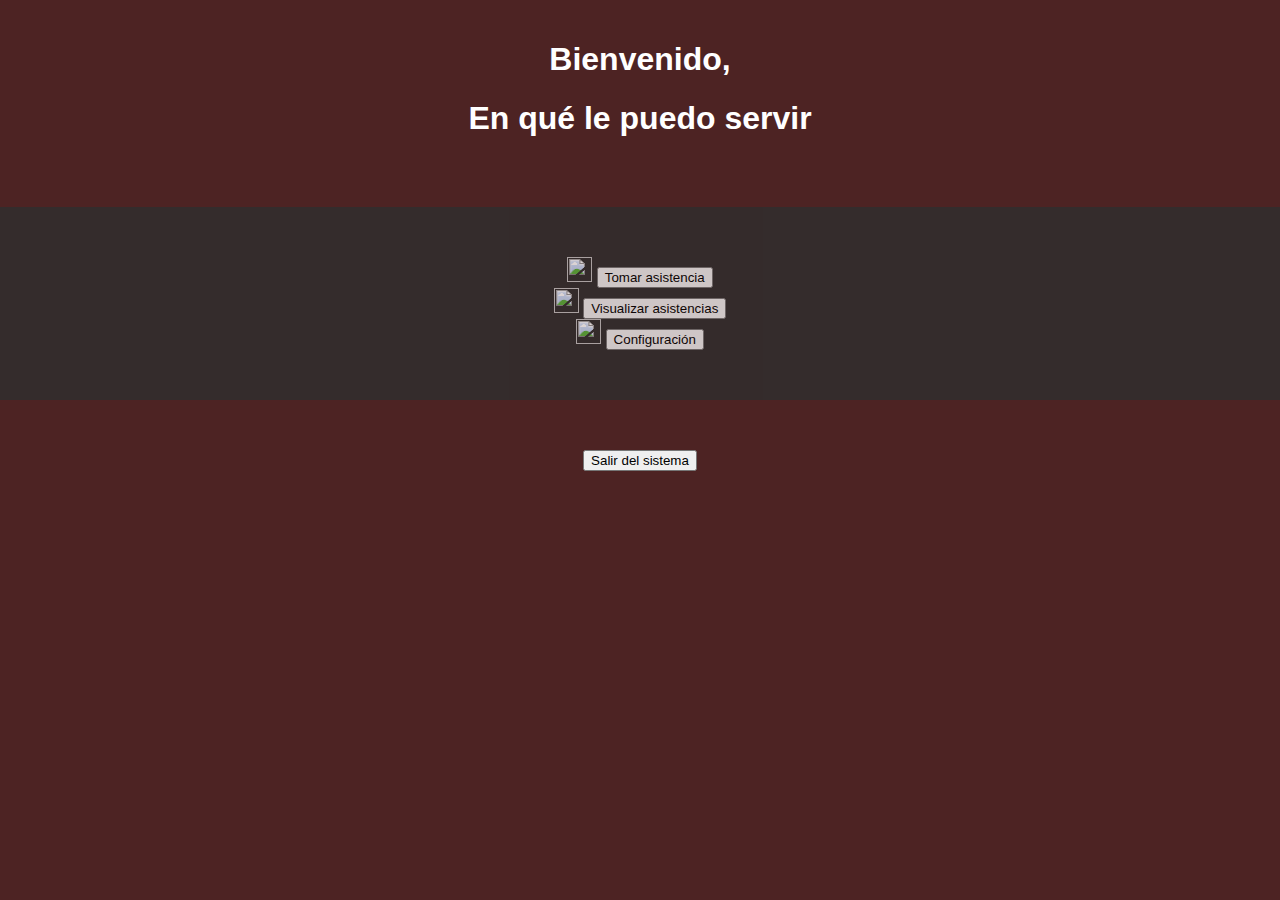
==== public/index.html @ 705a61a6 "commiteanding again" ====
<!DOCTYPE html>
<html>

  <head>
    <title>INICIO DOCENTE</title>
    <meta charset="utf-8">
    <meta name="viewport" content="width=device-width, initial-scale=1">
    <link href="https://cdn.jsdelivr.net/npm/bootstrap@5.0.0/dist/css/bootstrap.min.css" rel="stylesheet" integrity="sha384-wEmeIV1mKuiNpC+IOBjI7aAzPcEZeedi5yW5f2yOq55WWLwNGmvvx4Um1vskeMj0" crossorigin="anonymous">
    <link rel="stylesheet" href="stylesheets/style.css">
  </head>

  <body>
    <div style="text-align: center; padding-top: 20px; margin-bottom: 70px;">
      <h1>Bienvenido,</h1><h1>En qué le puedo servir</h1>
    </div>
    <div class="container">
      <div style="vertical-align: middle;"> 
        <div style="padding-top: 50px; padding-bottom: 50px; background-color: #2e2e2e; opacity: 80%;">
          <div class="container">
            <div class="row">
              <div class="col" style="text-align: center;">
                <img src="~/Learning-Face-toolchain/public/images/tomar_asistencia.png" height="25px" width="25px">
                <button type="button" class="btn btn-secondary">Tomar asistencia</button>
              </div>
              <div class="col" style="text-align: center;">
                <img src="~/Learning-Face-toolchain/public/images/asistencia.png" height="25px" width="25px">
                <button type="button" class="btn btn-secondary">Visualizar asistencias</button>
              </div>
              <div class="col" style="text-align: center;">
                <img src="~/Learning-Face-toolchain/public/images/configuracion.png" height="25px" width="25px">
                <button type="button" class="btn btn-secondary">Configuración</button>
              </div>
            </div>
          </div>
        </div>
      </div>
    </div>
    <div style="text-align: center; padding-top: 50px;">
      <button type="button" class="btn btn-secondary">Salir del sistema</button>
    </div>
  </body>

  <script src="~/lib/jquery/dist/jquery.min.js"></script>
  <script src="~/lib/bootstrap/dist/js/bootstrap.bundle.min.js"></script>
  <script src="~/js/site.js" asp-append-version="true"></script>

</html>
---- public/stylesheets/style.css ----
/* style.css
 * This file provides css styles.
 */

body,html {
	background-color: #4d2323; width : 100%;
	height: 100%;
	margin: 0 auto;
	font-family: "HelveticaNeue-Light", "Helvetica Neue Light", "Helvetica Neue", Helvetica, Arial, "Lucida Grande", sans-serif;
	color: #ffffff;
}

a {
	text-decoration: none;
	color: #00aed1;
}

a:hover {
	text-decoration: underline;
}

.newappIcon {
	padding-top: 10%;
	display: block;
	margin: 0 auto;
	padding-bottom: 2em;
	max-width:200px;
}

h1 {
	font-weight: bold;
	font-size: 2em;
}

.leftHalf {
	float: left;
	background-color: #26343f;
	width: 45%;
	height: 100%;
}

.rightHalf {
	float: right;
	width: 55%;
	background-color: #313f4a;
	height: 100%;
	overflow:auto;
}

.blue {
	color: #00aed1;
}


table {
	table-layout: fixed;
	width: 800px;
	margin: 0 auto;
	word-wrap: break-word;
	padding-top:10%;
}

th {
	border-bottom: 1px solid #000;
}

th, td {
	text-align: left;
	padding: 2px 20px;
}

.env-var {
	text-align: right;
	border-right: 1px solid #000;
	width: 30%;
}

pre {
	padding: 0;
	margin: 0;
}
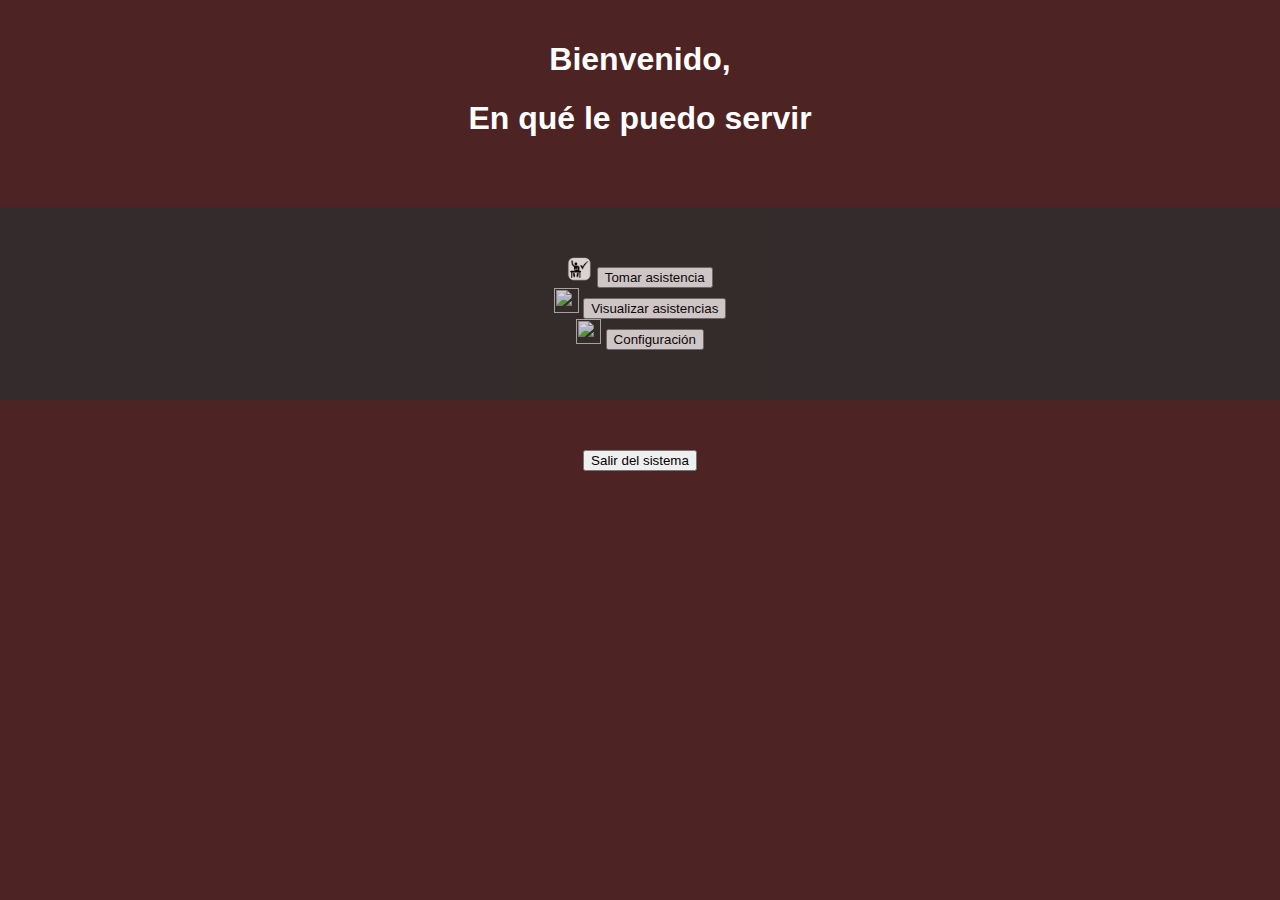
==== commit fcec6d2d: "imagen" ====
--- a/public/index.html
+++ b/public/index.html
@@ -19,7 +19,7 @@
           <div class="container">
             <div class="row">
               <div class="col" style="text-align: center;">
-                <img src="~/Learning-Face-toolchain/public/images/tomar_asistencia.png" height="25px" width="25px">
+                <img  src="images/tomar_asistencia.png" height="25px" width="25px">
                 <button type="button" class="btn btn-secondary">Tomar asistencia</button>
               </div>
               <div class="col" style="text-align: center;">
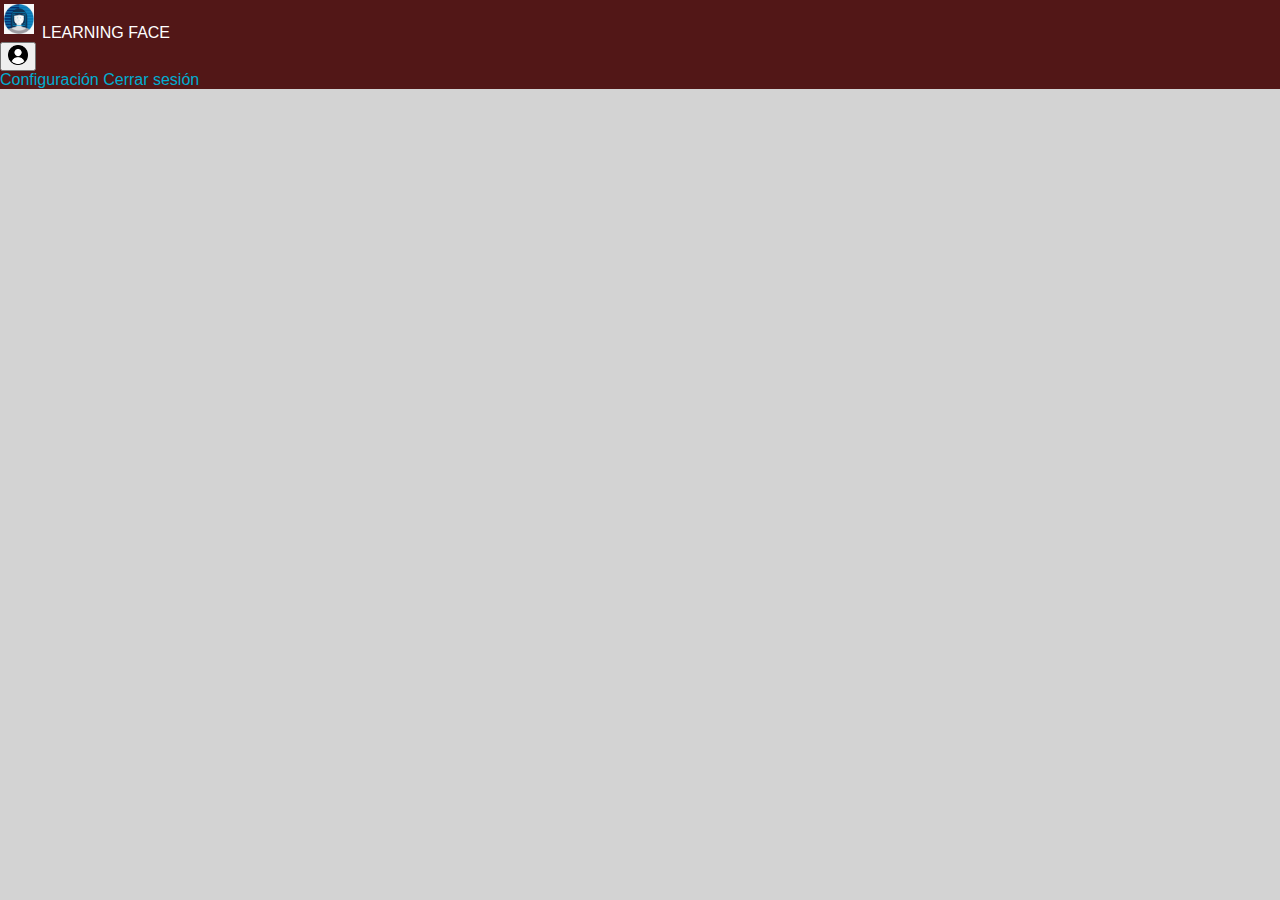
==== commit c1b09e43: "commiteanding" ====
--- a/public/index.html
+++ b/public/index.html
@@ -10,34 +10,25 @@
   </head>
 
   <body>
-    <div style="text-align: center; padding-top: 20px; margin-bottom: 70px;">
-      <h1>Bienvenido,</h1><h1>En qué le puedo servir</h1>
-    </div>
-    <div class="container">
-      <div style="vertical-align: middle;"> 
-        <div style="padding-top: 50px; padding-bottom: 50px; background-color: #2e2e2e; opacity: 80%;">
-          <div class="container">
-            <div class="row">
-              <div class="col" style="text-align: center;">
-                <img  src="images/tomar_asistencia.png" height="25px" width="25px">
-                <button type="button" class="btn btn-secondary">Tomar asistencia</button>
-              </div>
-              <div class="col" style="text-align: center;">
-                <img src="~/Learning-Face-toolchain/public/images/asistencia.png" height="25px" width="25px">
-                <button type="button" class="btn btn-secondary">Visualizar asistencias</button>
-              </div>
-              <div class="col" style="text-align: center;">
-                <img src="~/Learning-Face-toolchain/public/images/configuracion.png" height="25px" width="25px">
-                <button type="button" class="btn btn-secondary">Configuración</button>
-              </div>
+    <div style="background: #521717;">
+      <div class="row">
+        <div class="col-lg-6">
+          <a href="index.html" style="color: #FFFFFF;"><img src="images/learning_face.png" height="30px" width="30px" style="margin-top: 4px; margin-left: 4px; margin-bottom: 4px; margin-right: 8px;"/>LEARNING FACE</a>
+        </div>
+        <div class="coll-lg-6">
+          <div class="dropdown">
+            <button class="btn btn-secondary btn-sm dropdown-toggle" type="button" id="dropdownMenuButton" data-toggle="dropdown" aria-haspopup="true" aria-expanded="false">
+              <img src="images/usu.png" height="20px" width="20px">
+            </button>
+            <div class="dropdown-menu" aria-labelledby="dropdownMenuButton">
+                <a class="dropdown-item" href="#">Configuración</a>
+                <a class="dropdown-item" href="#">Cerrar sesión</a>
             </div>
           </div>
         </div>
       </div>
     </div>
-    <div style="text-align: center; padding-top: 50px;">
-      <button type="button" class="btn btn-secondary">Salir del sistema</button>
-    </div>
+    
   </body>
 
   <script src="~/lib/jquery/dist/jquery.min.js"></script>
--- a/public/stylesheets/style.css
+++ b/public/stylesheets/style.css
@@ -3,7 +3,7 @@
  */
 
 body,html {
-	background-color: #4d2323; width : 100%;
+	background-color: #d3d3d3; width : 100%;
 	height: 100%;
 	margin: 0 auto;
 	font-family: "HelveticaNeue-Light", "Helvetica Neue Light", "Helvetica Neue", Helvetica, Arial, "Lucida Grande", sans-serif;
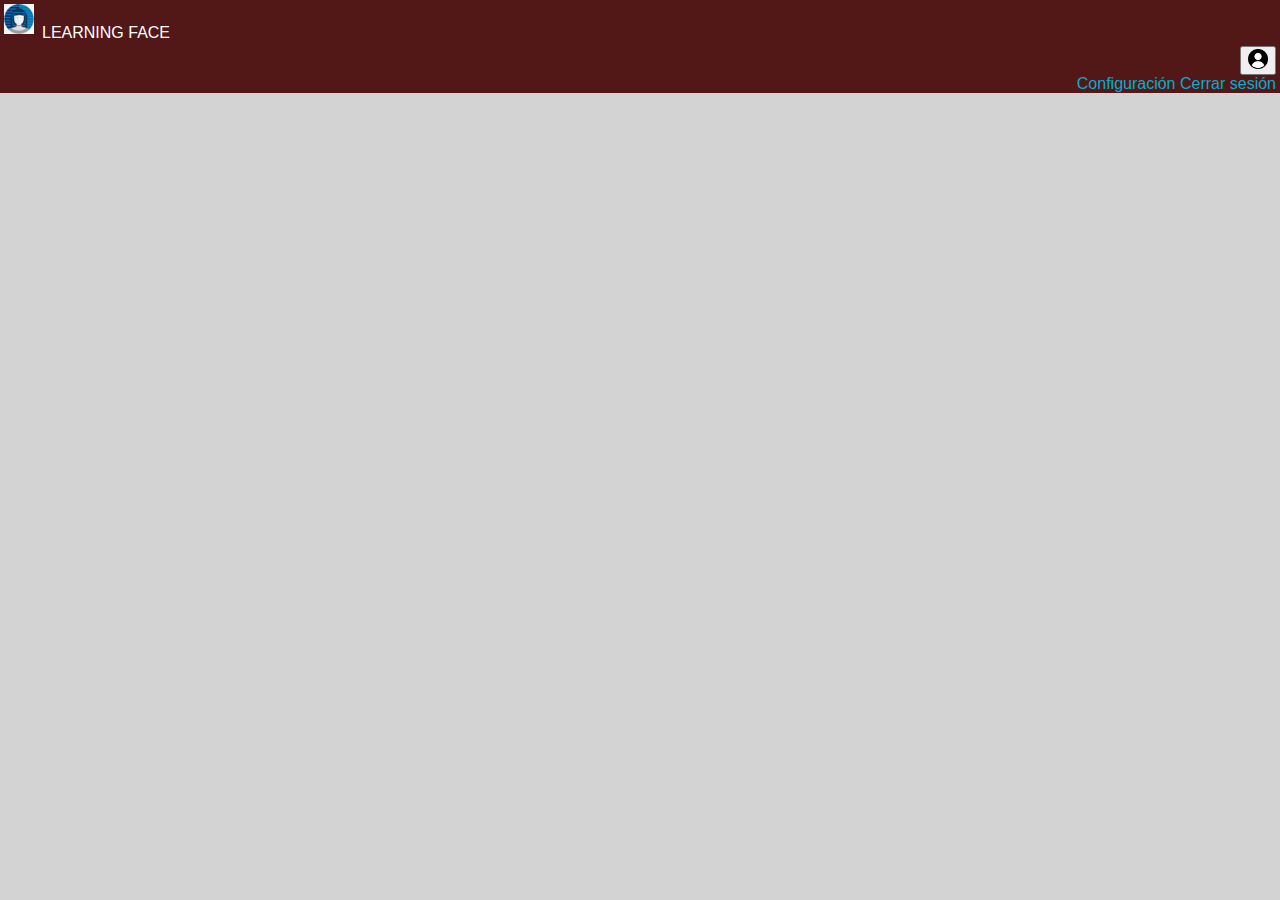
==== commit 73a8390a: "titulex siuuuu" ====
--- a/public/index.html
+++ b/public/index.html
@@ -12,17 +12,19 @@
   <body>
     <div style="background: #521717;">
       <div class="row">
-        <div class="col-lg-6">
+        <div class="col-lg-11">
           <a href="index.html" style="color: #FFFFFF;"><img src="images/learning_face.png" height="30px" width="30px" style="margin-top: 4px; margin-left: 4px; margin-bottom: 4px; margin-right: 8px;"/>LEARNING FACE</a>
         </div>
-        <div class="coll-lg-6">
-          <div class="dropdown">
-            <button class="btn btn-secondary btn-sm dropdown-toggle" type="button" id="dropdownMenuButton" data-toggle="dropdown" aria-haspopup="true" aria-expanded="false">
-              <img src="images/usu.png" height="20px" width="20px">
-            </button>
-            <div class="dropdown-menu" aria-labelledby="dropdownMenuButton">
+        <div class="col-lg-1">
+          <div style="text-align: right; margin-top: 4px; margin-right: 4px;">
+            <div class="dropdown">
+              <button class="btn btn-secondary btn-sm dropdown-toggle" type="button" id="dropdownMenuButton" data-toggle="dropdown" aria-haspopup="true" aria-expanded="false">
+                <img src="images/usu.png" height="20px" width="20px">
+              </button>
+              <div class="dropdown-menu" aria-labelledby="dropdownMenuButton">
                 <a class="dropdown-item" href="#">Configuración</a>
                 <a class="dropdown-item" href="#">Cerrar sesión</a>
+              </div>
             </div>
           </div>
         </div>
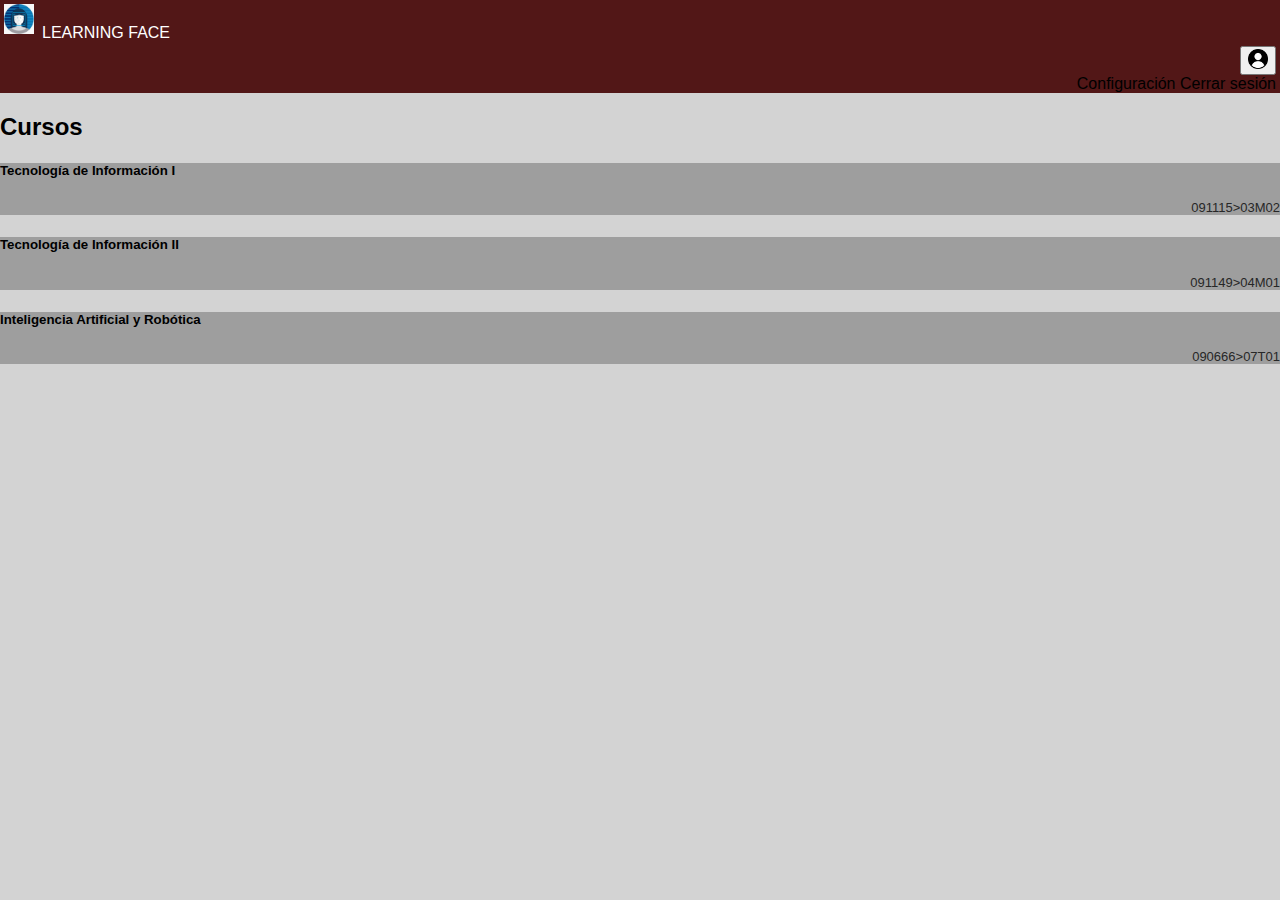
==== commit 4b28876f: "ya son más de las 12" ====
--- a/public/index.html
+++ b/public/index.html
@@ -10,6 +10,9 @@
   </head>
 
   <body>
+
+    <!-- TÍTULO -->
+
     <div style="background: #521717;">
       <div class="row">
         <div class="col-lg-11">
@@ -30,6 +33,43 @@
         </div>
       </div>
     </div>
+
+
+    <div class="container">
+      <div style="margin-top: 15px; margin-bottom: 20px;"><h2 style="font-weight: 600;">Cursos</h2></div>
+
+      <!-- "FOR" REPETIR CURSOS DE LA BD -->
+      <div style="margin-top: 15px; margin-bottom: 10px;">
+        <a href="vis_asis.html"><div class="card" style="width: 100%; background: rgb(158, 158, 158);">
+          <div class="card-body">
+            <!-- DATOS A REPETIR CON INFO DE LA BD -->
+            <h5 class="card-title" style="font-weight: bold; color: #000000;">Tecnología de Información I</h5>
+            <p class="card-text" style="text-align: right; font-size: small; color: rgb(39, 39, 39);">091115>03M02</p>
+          </div>
+        </div></a>
+      </div>
+
+      <div style="margin-top: 15px; margin-bottom: 10px;">
+        <a href="#"><div class="card" style="width: 100%; background: rgb(158, 158, 158);">
+          <div class="card-body">
+            <!-- DATOS A REPETIR CON INFO DE LA BD -->
+            <h5 class="card-title" style="font-weight: bold; color: #000000;">Tecnología de Información II</h5>
+            <p class="card-text" style="text-align: right; font-size: small; color: rgb(39, 39, 39);">091149>04M01</p>
+          </div>
+        </div></a>
+      </div>
+
+      <div style="margin-top: 15px; margin-bottom: 10px;">
+        <a href="#"><div class="card" style="width: 100%; background: rgb(158, 158, 158);">
+          <div class="card-body">
+            <!-- DATOS A REPETIR CON INFO DE LA BD -->
+            <h5 class="card-title" style="font-weight: bold; color: #000000;">Inteligencia Artificial y Robótica</h5>
+            <p class="card-text" style="text-align: right; font-size: small; color: rgb(39, 39, 39);">090666>07T01</p>
+          </div>
+        </div></a>
+      </div>
+
+    </div>
     
   </body>
 
--- a/public/stylesheets/style.css
+++ b/public/stylesheets/style.css
@@ -7,16 +7,12 @@
 	height: 100%;
 	margin: 0 auto;
 	font-family: "HelveticaNeue-Light", "Helvetica Neue Light", "Helvetica Neue", Helvetica, Arial, "Lucida Grande", sans-serif;
-	color: #ffffff;
+	color: #000000;
 }
 
 a {
 	text-decoration: none;
-	color: #00aed1;
-}
-
-a:hover {
-	text-decoration: underline;
+	color: #000000;
 }
 
 .newappIcon {
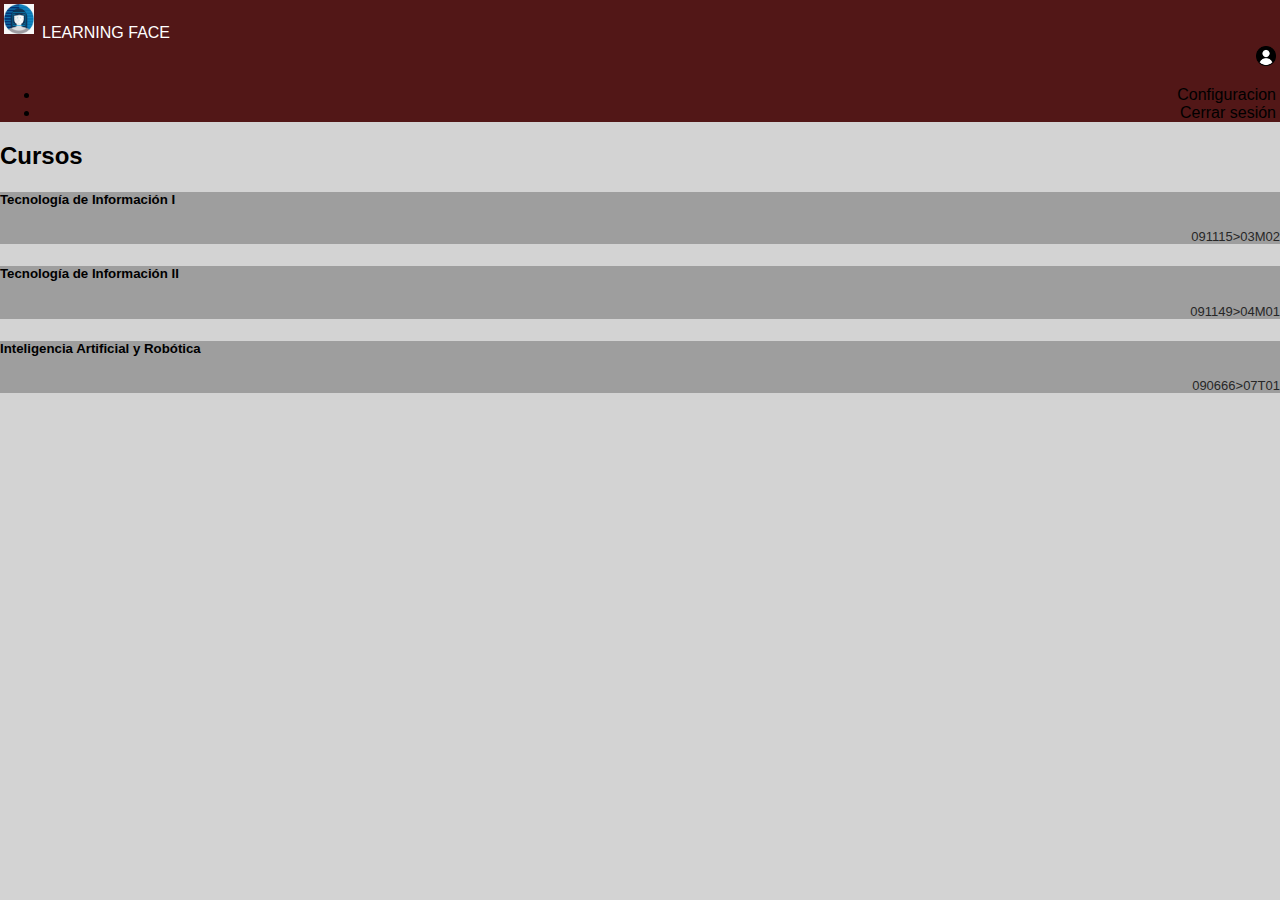
==== commit 0bdd01da: "Merge branch 'JRCP' of https://github.com/Fhordone/Learning-Face-toolchain into JRCP" ====
--- a/public/index.html
+++ b/public/index.html
@@ -19,18 +19,29 @@
           <a href="index.html" style="color: #FFFFFF;"><img src="images/learning_face.png" height="30px" width="30px" style="margin-top: 4px; margin-left: 4px; margin-bottom: 4px; margin-right: 8px;"/>LEARNING FACE</a>
         </div>
         <div class="col-lg-1">
+
           <div style="text-align: right; margin-top: 4px; margin-right: 4px;">
+
+
+
             <div class="dropdown">
-              <button class="btn btn-secondary btn-sm dropdown-toggle" type="button" id="dropdownMenuButton" data-toggle="dropdown" aria-haspopup="true" aria-expanded="false">
+              <a class="btn btn-secondary dropdown-toggle" href="#" role="button" id="dropdownMenuLink" data-bs-toggle="dropdown" aria-expanded="false">
                 <img src="images/usu.png" height="20px" width="20px">
-              </button>
-              <div class="dropdown-menu" aria-labelledby="dropdownMenuButton">
-                <a class="dropdown-item" href="#">Configuración</a>
-                <a class="dropdown-item" href="#">Cerrar sesión</a>
-              </div>
+              </a>
+              <ul class="dropdown-menu" aria-labelledby="dropdownMenuLink">
+                <li><a class="dropdown-item" href="#">Configuracion</a></li>
+                <li><a class="dropdown-item" href="#">Cerrar sesión</a></li>
+              </ul>
             </div>
+
+
+
+
+
           </div>
+
         </div>
+
       </div>
     </div>
 
@@ -73,8 +84,6 @@
     
   </body>
 
-  <script src="~/lib/jquery/dist/jquery.min.js"></script>
-  <script src="~/lib/bootstrap/dist/js/bootstrap.bundle.min.js"></script>
-  <script src="~/js/site.js" asp-append-version="true"></script>
+  <script src="https://cdn.jsdelivr.net/npm/bootstrap@5.0.0/dist/js/bootstrap.bundle.min.js" integrity="sha384-p34f1UUtsS3wqzfto5wAAmdvj+osOnFyQFpp4Ua3gs/ZVWx6oOypYoCJhGGScy+8" crossorigin="anonymous"></script>
 
 </html>
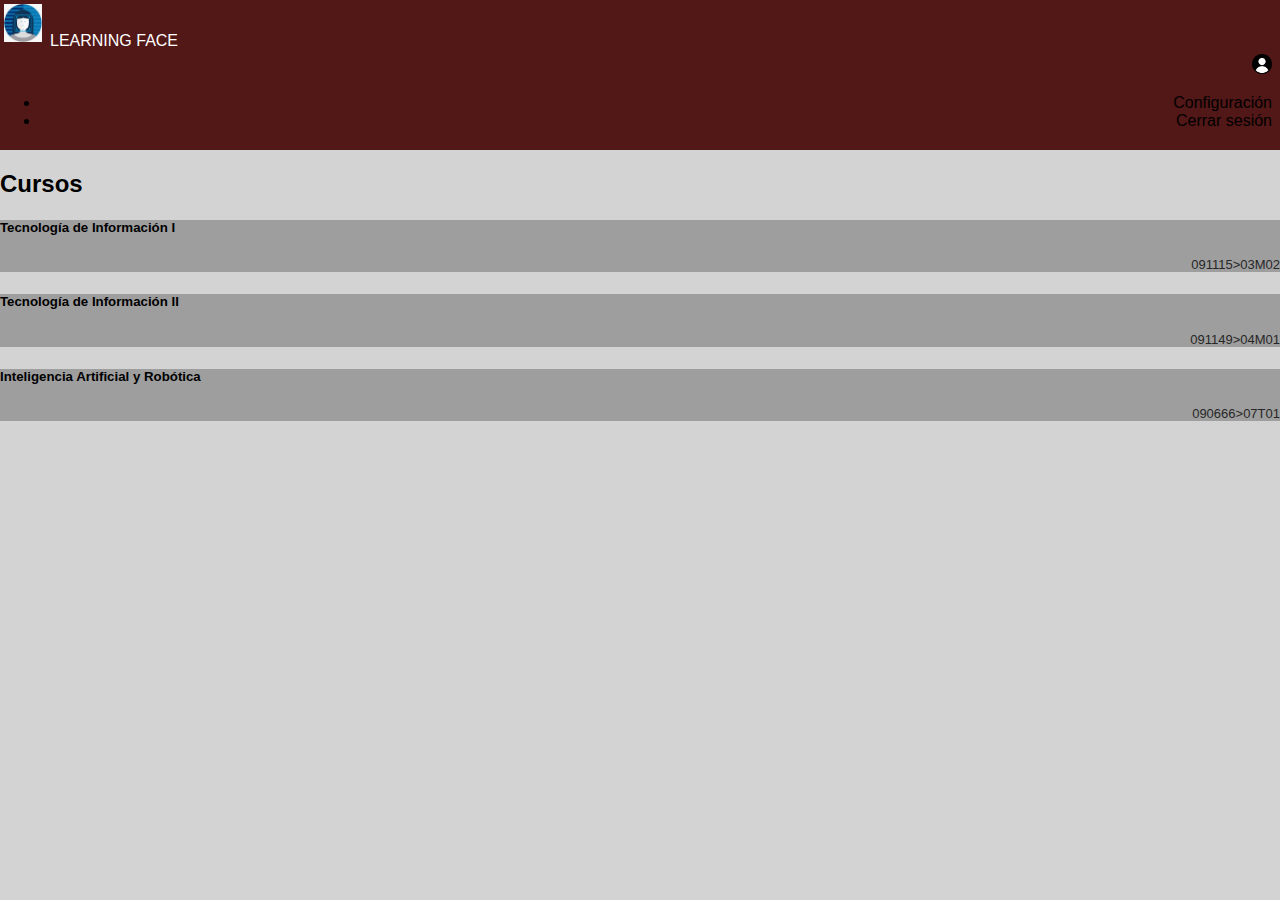
==== commit e8cecb13: "ya" ====
--- a/public/index.html
+++ b/public/index.html
@@ -16,27 +16,21 @@
     <div style="background: #521717;">
       <div class="row">
         <div class="col-lg-11">
-          <a href="index.html" style="color: #FFFFFF;"><img src="images/learning_face.png" height="30px" width="30px" style="margin-top: 4px; margin-left: 4px; margin-bottom: 4px; margin-right: 8px;"/>LEARNING FACE</a>
+          <a href="index.html" style="color: #FFFFFF;"><img src="images/learning_face.png" height="38px" width="38px" style="margin-top: 4px; margin-left: 4px; margin-bottom: 4px; margin-right: 8px;"/>LEARNING FACE</a>
         </div>
         <div class="col-lg-1">
 
           <div style="text-align: right; margin-top: 4px; margin-right: 4px;">
 
-
-
-            <div class="dropdown">
+            <div class="dropdown" style="text-align: right; margin-top: 4px; margin-right: 4px; padding-bottom: 4px;">
               <a class="btn btn-secondary dropdown-toggle" href="#" role="button" id="dropdownMenuLink" data-bs-toggle="dropdown" aria-expanded="false">
                 <img src="images/usu.png" height="20px" width="20px">
               </a>
               <ul class="dropdown-menu" aria-labelledby="dropdownMenuLink">
-                <li><a class="dropdown-item" href="#">Configuracion</a></li>
+                <li><a class="dropdown-item" href="config.html">Configuración</a></li>
                 <li><a class="dropdown-item" href="#">Cerrar sesión</a></li>
               </ul>
             </div>
-
-
-
-
 
           </div>
 
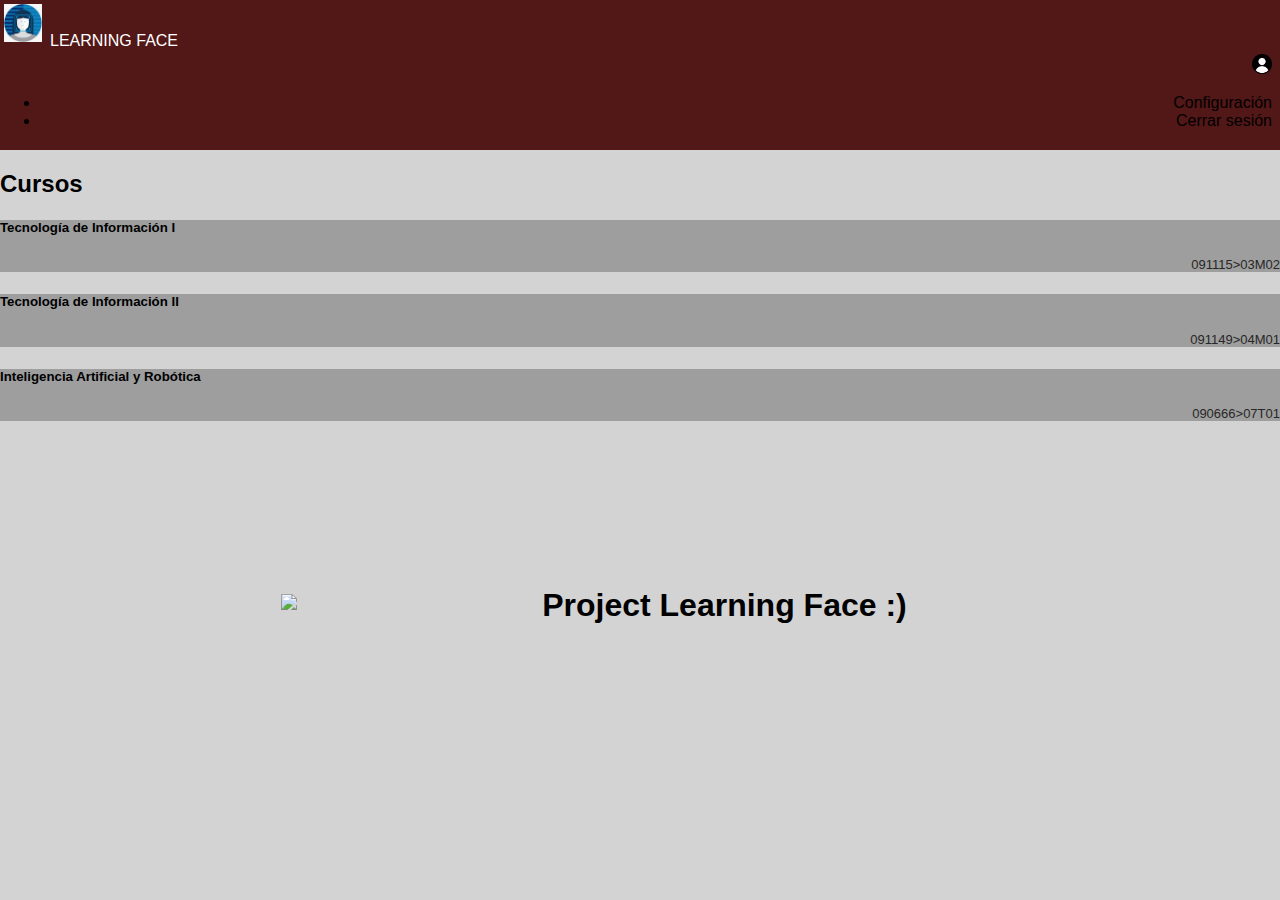
==== commit baad54a3: "Merge branch 'master' into JRCP" ====
--- a/public/index.html
+++ b/public/index.html
@@ -76,6 +76,17 @@
 
     </div>
     
+    <table>
+      <tr>
+        <td style= "width:30%;">
+          <img class = "newappIcon" src="images/newapp-icon.png">
+        </td>
+        <td>
+          <h1>Project Learning Face :)</h1>
+        </td>
+      </tr>
+    </table>
+
   </body>
 
   <script src="https://cdn.jsdelivr.net/npm/bootstrap@5.0.0/dist/js/bootstrap.bundle.min.js" integrity="sha384-p34f1UUtsS3wqzfto5wAAmdvj+osOnFyQFpp4Ua3gs/ZVWx6oOypYoCJhGGScy+8" crossorigin="anonymous"></script>
